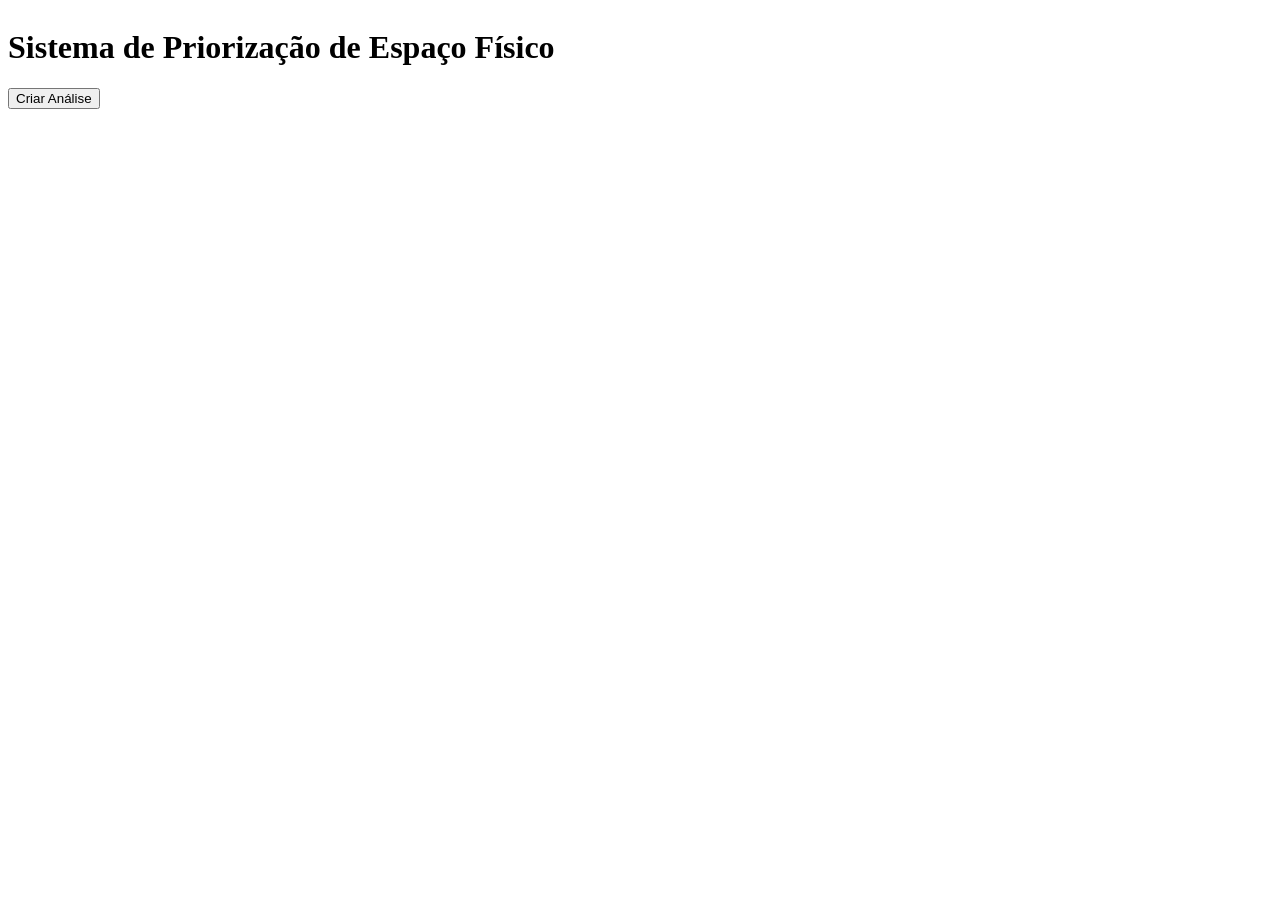
==== index.html @ fc53c99e "Create index.html" ====
<html>
    <head>
        <title>Sistema de Alocação</title>
        <link rel="stylesheet" type="text/css" href="css/style.css">
        <script src="https://ajax.googleapis.com/ajax/libs/jquery/3.2.1/jquery.min.js"></script>
        <script type="text/javascript" src="js/passosTopSis.js"></script>
        <script type="text/javascript" src="js/app.js"></script>
        <meta charset="UTF-8">

    </head>

    <body>
        <div id='fundo-externo'>
            <div id="fundo">
                <img src="imagens/unifal.jpg" alt=""/>
            </div>     
        </div>

        <div class='secao'>
            <div class='container' id="secao">
                <h1>Sistema de Priorização de Espaço Físico</h1>
            </div>
        </div>

        <div class="botao">
            <a href="analise.html" target="_parent">
            <button class="btn btn-box" onclick="addAnalise();">Criar Análise</button>
            </a>
        </div>

        
    </body>


</html>
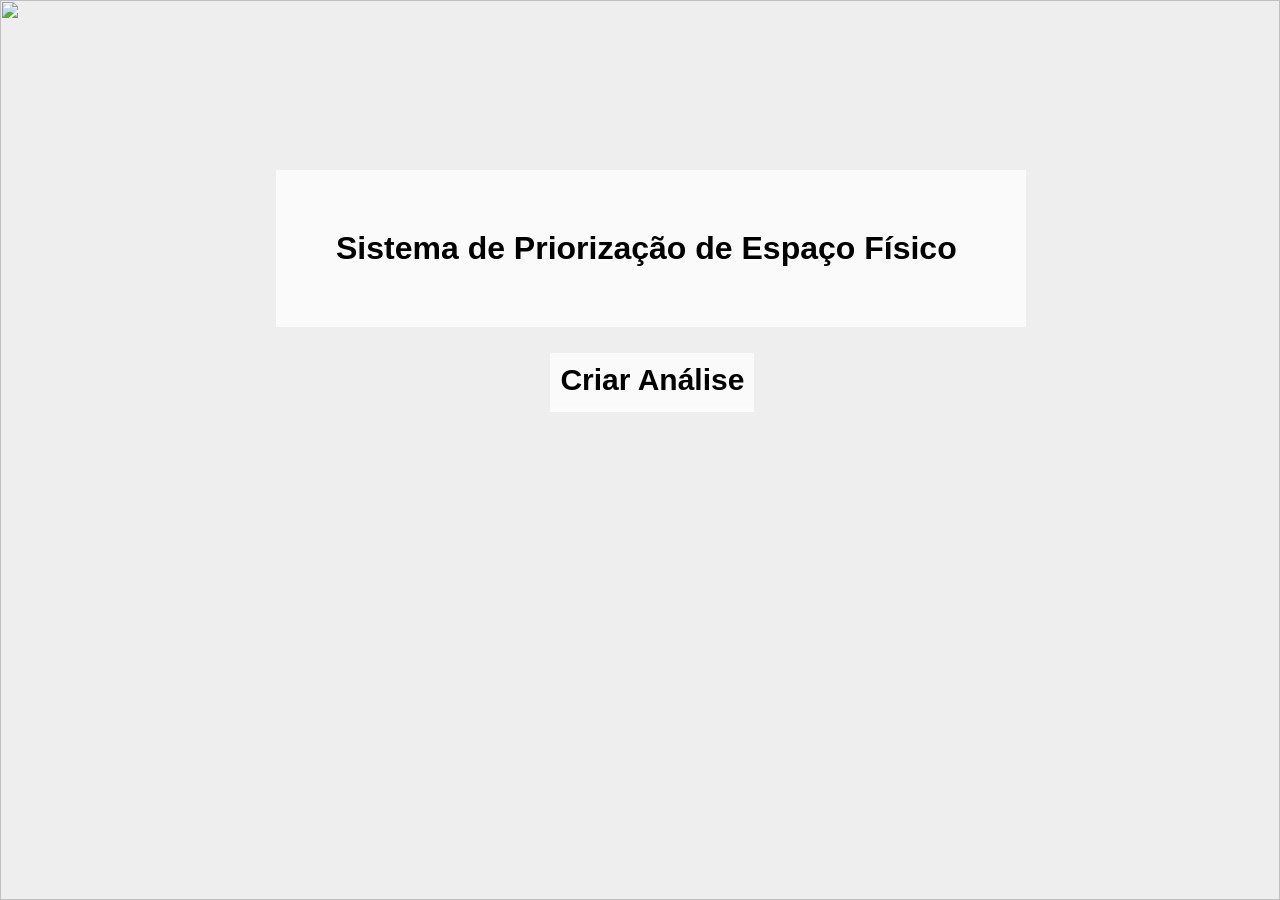
==== commit e0456c18: "add style.css" ====
--- a/index.html
+++ b/index.html
@@ -1,7 +1,7 @@
 <html>
     <head>
         <title>Sistema de Alocação</title>
-        <link rel="stylesheet" type="text/css" href="css/style.css">
+        <link rel="stylesheet" href="https://flaviane-moura.github.io/css/style.css">
         <script src="https://ajax.googleapis.com/ajax/libs/jquery/3.2.1/jquery.min.js"></script>
         <script type="text/javascript" src="js/passosTopSis.js"></script>
         <script type="text/javascript" src="js/app.js"></script>
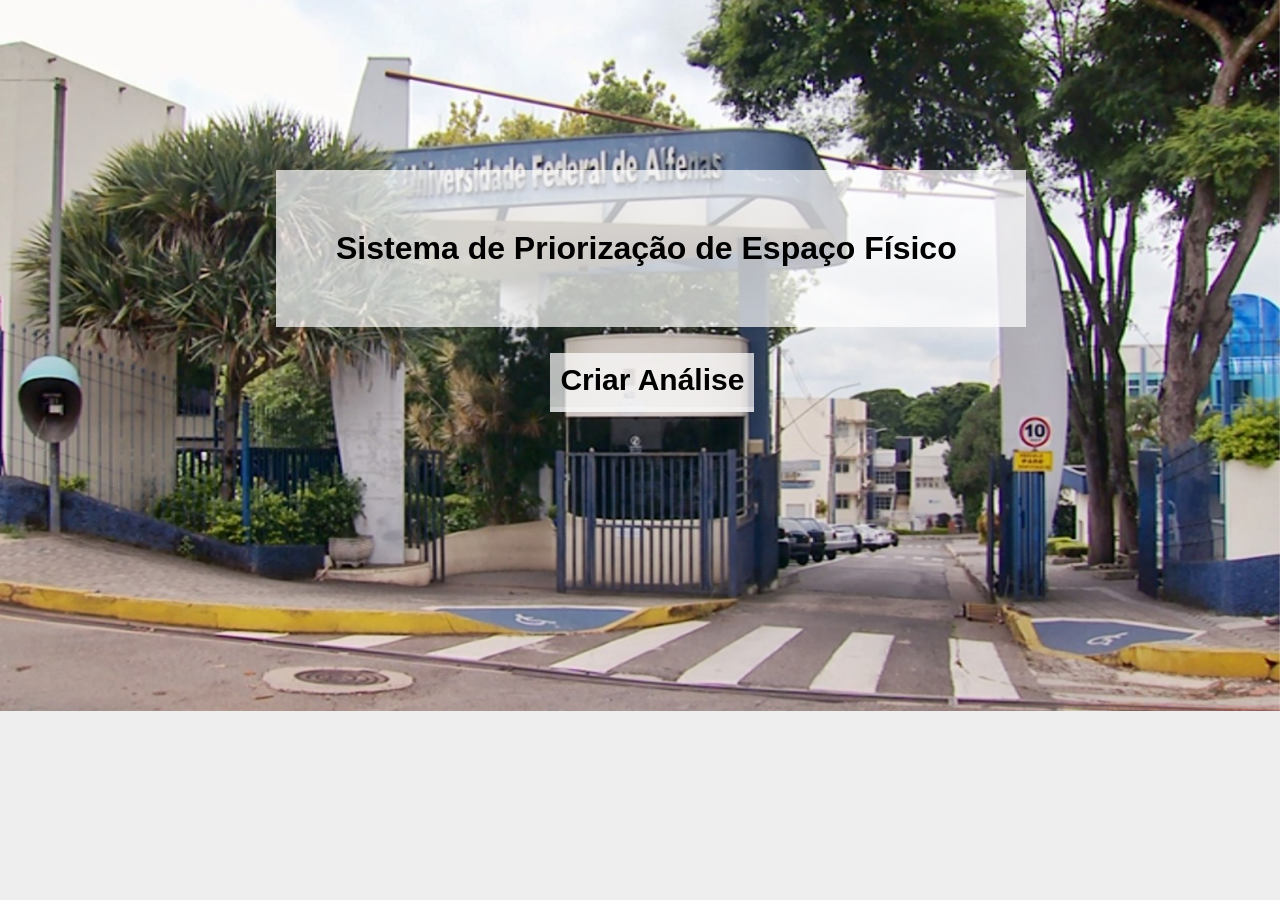
==== commit 4fb85aaf: "Create index.html" ====
--- a/index.html
+++ b/index.html
@@ -3,8 +3,8 @@
         <title>Sistema de Alocação</title>
         <link rel="stylesheet" href="https://flaviane-moura.github.io/css/style.css">
         <script src="https://ajax.googleapis.com/ajax/libs/jquery/3.2.1/jquery.min.js"></script>
-        <script type="text/javascript" src="js/passosTopSis.js"></script>
-        <script type="text/javascript" src="js/app.js"></script>
+        <script type="text/javascript" src="https://flaviane-moura.github.io/js/passosTopsis.js"></script>
+        <script type="text/javascript" src="https://flaviane-moura.github.io/js/app.js"></script>
         <meta charset="UTF-8">
 
     </head>
@@ -12,7 +12,7 @@
     <body>
         <div id='fundo-externo'>
             <div id="fundo">
-                <img src="imagens/unifal.jpg" alt=""/>
+                <img src="https://flaviane-moura.github.io/imagens/unifal.jpg" alt=""/>
             </div>     
         </div>
 
@@ -23,7 +23,7 @@
         </div>
 
         <div class="botao">
-            <a href="analise.html" target="_parent">
+            <a href="https://flaviane-moura.github.io/analise.html" target="_parent">
             <button class="btn btn-box" onclick="addAnalise();">Criar Análise</button>
             </a>
         </div>
